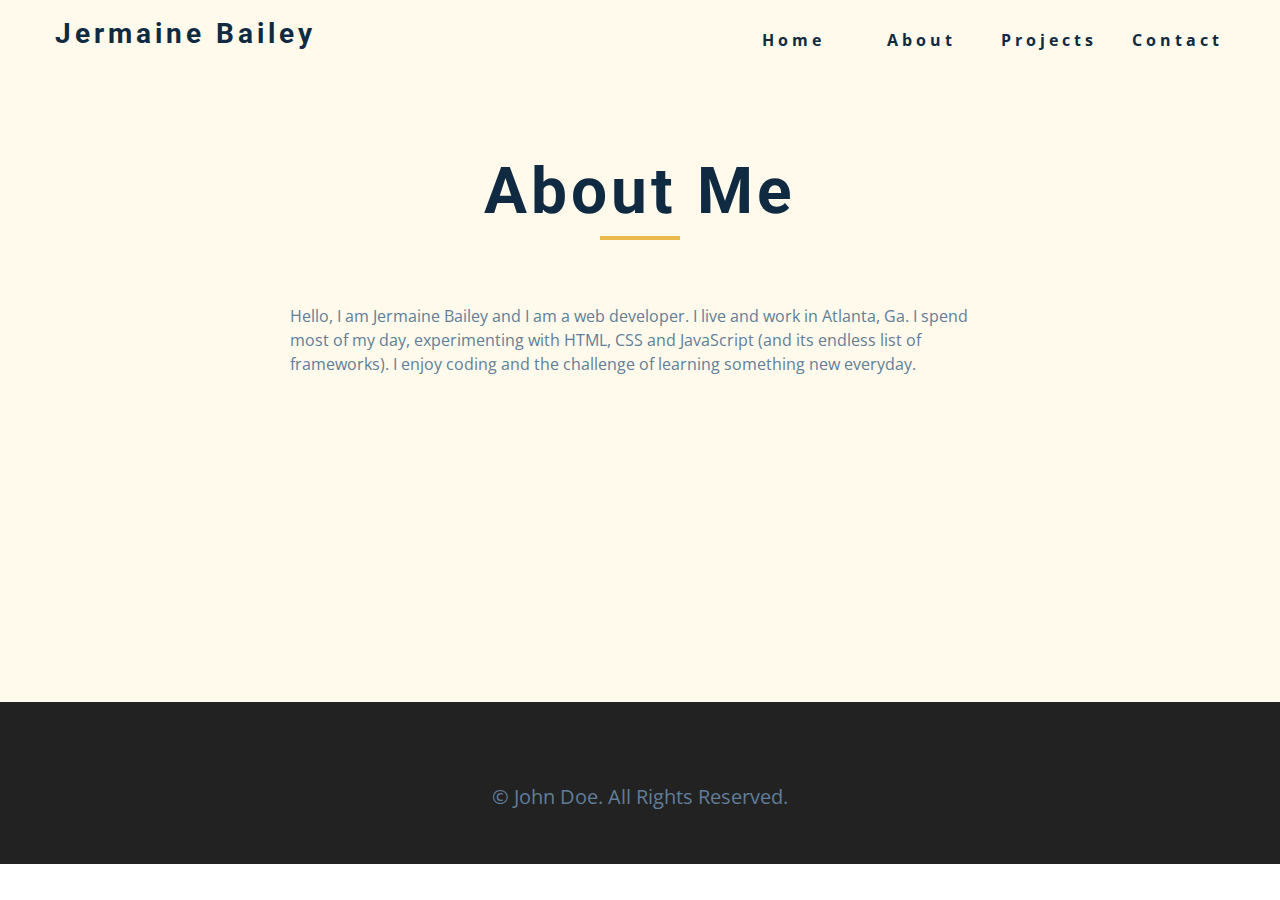
==== about.html @ 26d52f55 "Updates" ====
<!DOCTYPE html>
<html lang="en">
  <head>
    <meta charset="UTF-8" />
    <meta name="viewport" content="width=device-width, initial-scale=1.0" />
    <title>Jermaine Bailey || About</title>
    <link
      rel="stylesheet"
      href="./fontawesome-free-5.12.1-web/css/all.min.css"
    />
    <!-- css -->
    <link rel="stylesheet" href="./css/styles.css" />
  </head>

  <body>
    <!-- navbar -->
    <nav class="nav" id="nav">
      <div class="nav-center">
        <!-- nav header -->
        <div class="nav-header">
          <h3>Jermaine Bailey</h3>
          <button class="nav-btn" id="nav-btn">
            <i class="fas fa-bars"></i>
          </button>
        </div>
        <!-- nav links -->
        <ul class="nav-links">
          <li><a href="index.html">home</a></li>
          <li><a href="about.html">about</a></li>
          <li><a href="projects.html">projects</a></li>
          <li><a href="contact.html">contact</a></li>
        </ul>
      </div>
    </nav>
    <!-- end of navbar -->
    <!-- sidebar -->
    <aside class="sidebar" id="sidebar">
      <div>
        <button id="close-btn" class="close-btn">
          <i class="fas fa-times"></i>
        </button>
        <ul class="sidebar-links">
          <li><a href="index.html">home</a></li>
          <li><a href="about.html">about</a></li>
          <li><a href="projects.html">projects</a></li>
          <li><a href="contact.html">contact</a></li>
        </ul>
        <ul class="social-icons">
          <!-- single item -->
          <li>
            <a href="https://www.twitter.com" class="social-icon">
              <i class="fab fa-facebook"></i>
            </a>
          </li>
          <!-- end of single item -->
          <!-- single item -->
          <li>
            <a href="https://www.twitter.com" class="social-icon">
              <i class="fab fa-linkedin"></i>
            </a>
          </li>
          <!-- end of single item -->
          <!-- single item -->
          <li>
            <a href="https://www.twitter.com" class="social-icon">
              <i class="fab fa-squarespace"></i>
            </a>
          </li>
          <!-- end of single item -->
          <!-- single item -->
          <li>
            <a href="https://www.twitter.com" class="social-icon">
              <i class="fab fa-behance"></i>
            </a>
          </li>
          <!-- end of single item -->
          <!-- single item -->
          <li>
            <a href="https://www.twitter.com" class="social-icon">
              <i class="fab fa-instagram"></i>
            </a>
          </li>
          <!-- end of single item -->
        </ul>
      </div>
    </aside>
    <!-- end of sidebar -->

    <!-- ############## -->
    <!-- ############## -->
    <!-- ############## -->
    <!-- ############## -->

    <section class="section single-page">
      <!-- section title -->
      <div class="section-title">
        <h1>about me</h1>
        <div class="underline"></div>
      </div>
      <!--end of section title -->
      <div class="section-center page-info">
        <!-- about page -->
        <p>
          Hello, I am Jermaine Bailey and I am a web developer. I live and work in
          Atlanta, Ga. I spend most of my day, experimenting with HTML, CSS
          and JavaScript (and its endless list of frameworks). I enjoy coding
          and the challenge of learning something new everyday.
        </p>
      </div>
    </section>
    <!-- ############## -->
    <!-- ############## -->
    <!-- ############## -->
    <!-- ############## -->

    <!-- footer -->
    <footer class="footer">
      <ul class="social-icons">
        <!-- single item -->
        <li>
          <a href="https://www.twitter.com" class="social-icon">
            <i class="fab fa-facebook"></i>
          </a>
        </li>
        <!-- end of single item -->
        <!-- single item -->
        <li>
          <a href="https://www.twitter.com" class="social-icon">
            <i class="fab fa-linkedin"></i>
          </a>
        </li>
        <!-- end of single item -->
        <!-- single item -->
        <li>
          <a href="https://www.twitter.com" class="social-icon">
            <i class="fab fa-squarespace"></i>
          </a>
        </li>
        <!-- end of single item -->
        <!-- single item -->
        <li>
          <a href="https://www.twitter.com" class="social-icon">
            <i class="fab fa-behance"></i>
          </a>
        </li>
        <!-- end of single item -->
        <!-- single item -->
        <li>
          <a href="https://www.twitter.com" class="social-icon">
            <i class="fab fa-instagram"></i>
          </a>
        </li>
        <!-- end of single item -->
      </ul>

      <p>&copy; <span id="date"></span> John Doe. All rights reserved.</p>
    </footer>
    <script src="./js/app.js"></script>
  </body>
</html>
---- css/styles.css ----
/*
=============== 
Fonts
===============
*/
@import url("https://fonts.googleapis.com/css?family=Open+Sans|Roboto:400,700&display=swap");

/*
=============== 
Variables
===============
*/

:root {
  /* dark shades of primary color*/
  --clr-primary-1: hsl(43, 86%, 17%);
  --clr-primary-2: hsl(43, 77%, 27%);
  --clr-primary-3: hsl(43, 72%, 37%);
  --clr-primary-4: hsl(42, 63%, 48%);
  /* primary/main color */
  --clr-primary-5: hsl(42, 78%, 60%);
  /* lighter shades of primary color */
  --clr-primary-6: hsl(43, 89%, 70%);
  --clr-primary-7: hsl(43, 90%, 76%);
  --clr-primary-8: hsl(45, 86%, 81%);
  --clr-primary-9: hsl(45, 90%, 88%);
  --clr-primary-10: hsl(45, 100%, 96%);
  /* darkest grey - used for headings */
  --clr-grey-1: hsl(209, 61%, 16%);
  --clr-grey-2: hsl(211, 39%, 23%);
  --clr-grey-3: hsl(209, 34%, 30%);
  --clr-grey-4: hsl(209, 28%, 39%);
  /* grey used for paragraphs */
  --clr-grey-5: hsl(210, 22%, 49%);
  --clr-grey-6: hsl(209, 23%, 60%);
  --clr-grey-7: hsl(211, 27%, 70%);
  --clr-grey-8: hsl(210, 31%, 80%);
  --clr-grey-9: hsl(212, 33%, 89%);
  --clr-grey-10: hsl(210, 36%, 96%);
  --clr-white: #fff;
  --ff-primary: "Roboto", sans-serif;
  --ff-secondary: "Open Sans", sans-serif;
  --transition: all 0.3s linear;
  --spacing: 0.25rem;
  --radius: 0.5rem;
  --light-shadow: 0 5px 15px rgba(0, 0, 0, 0.1);
  --dark-shadow: 0 5px 15px rgba(0, 0, 0, 0.2);
  --max-width: 1170px;
}
/*
=============== 
Global Styles
===============
*/

*,
::after,
::before {
  margin: 0;
  padding: 0;
  box-sizing: border-box;
}
body {
  font-family: var(--ff-secondary);
  background: var(--clr-white);
  color: var(--clr-grey-1);
  line-height: 1.5;
  font-size: 0.875rem;
}
ul {
  list-style-type: none;
}
a {
  text-decoration: none;
}
img:not(.nav-logo) {
  width: 100%;
  display: block;
}

h1,
h2,
h3,
h4 {
  letter-spacing: var(--spacing);
  text-transform: capitalize;
  line-height: 1.25;
  margin-bottom: 0.75rem;
  font-family: var(--ff-primary);
}
h1 {
  font-size: 3rem;
}
h2 {
  font-size: 2rem;
}
h3 {
  font-size: 1.25rem;
}
h4 {
  font-size: 0.875rem;
}
p {
  margin-bottom: 1.25rem;
  color: var(--clr-grey-5);
}
@media screen and (min-width: 800px) {
  h1 {
    font-size: 4rem;
  }
  h2 {
    font-size: 2.5rem;
  }
  h3 {
    font-size: 1.75rem;
  }
  h4 {
    font-size: 1rem;
  }
  body {
    font-size: 1rem;
  }
  h1,
  h2,
  h3,
  h4 {
    line-height: 1;
  }
}
/*  global classes */

.btn {
  text-transform: uppercase;
  background: var(--clr-primary-5);
  color: var(--clr-primary-1);
  padding: 0.375rem 0.75rem;
  letter-spacing: var(--spacing);
  display: inline-block;
  font-weight: 700;
  -webkit-transition: var(--transition);
  transition: var(--transition);
  font-size: 0.875rem;
  border: 2px solid transparent;
  cursor: pointer;
  box-shadow: 0 1px 3px rgba(0, 0, 0, 0.2);
  border-radius: var(--radius);
}
.btn:hover {
  color: var(--clr-primary-1);
  background: var(--clr-primary-7);
}
/* section */
.section {
  padding: 5rem 0;
}

.section-center {
  width: 90vw;
  margin: 0 auto;
  max-width: 1170px;
}
@media screen and (min-width: 992px) {
  .section-center {
    width: 95vw;
  }
}
/* added during recording */
.underline {
  width: 5rem;
  height: 0.25rem;
  margin-bottom: 1.25rem;
  background: var(--clr-primary-5);
  margin-left: auto;
  margin-right: auto;
}
.section-title {
  margin-bottom: 4rem;
  text-align: center;
}
.bg-grey {
  background: var(--clr-grey-10);
}
/*
=============== 
Navbar
===============
*/
.nav-links {
  display: none;
}
.nav {
  height: 5rem;
  padding: 1rem;
  display: grid;
  -webkit-box-align: center;
  align-items: center;
  -webkit-transition: var(--transition);
  transition: var(--transition);
}
.nav-center {
  width: 100%;
  max-width: 1170px;
  margin: 0 auto;
}
.nav-header {
  display: grid;
  grid-template-columns: auto 1fr;
  -webkit-box-align: center;
  align-items: center;
}
.nav-btn {
  background: transparent;
  border-color: transparent;
  color: var(--clr-primary-5);
  font-size: 2rem;
  cursor: pointer;
  justify-self: end;
}
@media screen and (min-width: 768px) {
  .nav {
    background: var(--clr-primary-10);
  }
  .nav-btn {
    display: none;
  }
  .nav-links {
    display: grid;
    grid-template-columns: repeat(4, 1fr);
    justify-items: center;
    -webkit-column-gap: 2rem;
    -moz-column-gap: 2rem;
    column-gap: 2rem;
    justify-self: end;
  }
  .nav-links a {
    text-transform: capitalize;
    color: var(--clr-grey-1);
    font-weight: bold;
    letter-spacing: var(--spacing);
    -webkit-transition: var(--transition);
    transition: var(--transition);
  }
  .nav-links a:hover {
    color: var(--clr-primary-5);
  }
  .nav-center {
    display: grid;
    grid-template-columns: auto 1fr;
    -webkit-box-align: center;
    align-items: center;
  }
}
/* fixed navbar */
.navbar-fixed {
  position: fixed;
  top: 0;
  left: 0;
  width: 100%;
  background: var(--clr-white);
  z-index: 2;
  box-shadow: var(--light-shadow);
}
/*
=============== 
Sidebar
===============
*/
.sidebar {
  position: fixed;
  top: 0;
  left: 0;
  width: 100%;
  height: 100%;
  background: var(--clr-grey-10);
  z-index: 4;
  display: grid;
  /* align-items: center;
  justify-content: center; */
  place-items: center;
  -webkit-transition: var(--transition);
  transition: var(--transition);
  /* add later */
  -webkit-transform: translateX(-100%);
  transform: translateX(-100%);
}
/* toggle sidebar */
.show-sidebar {
  -webkit-transform: translateX(0);
  transform: translateX(0);
}
.sidebar-links {
  text-align: center;
}
.sidebar-links a {
  font-size: 2rem;
  text-transform: capitalize;
  -webkit-transition: var(--transition);
  transition: var(--transition);
  color: var(--clr-grey-5);
  letter-spacing: var(--spacing);
  display: inline-block;
  margin-bottom: 1.5rem;
}
.sidebar-links a:hover {
  color: var(--clr-primary-5);
}
.social-icons {
  display: grid;
  margin-top: 3rem;
  width: 20rem;
  grid-template-columns: repeat(5, 1fr);
  justify-items: center;
}
.social-icon {
  font-size: 1.5rem;
  color: var(--clr-grey-1);
  -webkit-transition: var(--transition);
  transition: var(--transition);
}
.social-icon:hover {
  color: var(--clr-primary-5);
}
.close-btn {
  position: absolute;
  top: 1rem;
  right: 1rem;
  font-size: 3rem;
  background: transparent;
  border: transparent;
  -webkit-transition: var(--transition);
  transition: var(--transition);
  color: #bb2525;
  cursor: pointer;
}
.close-btn:hover {
  color: #e66b6b;
}
/*
=============== 
Hero
===============
*/
/* underline added to globals */
.hero .underline {
  margin-bottom: 0.5rem;
  margin-left: 0;
}
.hero-img {
  display: none;
}
.hero {
  background: var(--clr-primary-10);
}
.hero-center {
  min-height: calc(100vh - 5rem);
  display: grid;
  place-items: center;
}
.hero-info h4 {
  color: var(--clr-grey-5);
}
.hero-icons {
  justify-items: start;
}
.hero-btn {
  margin-top: 1.25rem;
}
@media screen and (min-width: 992px) {
  .hero-img {
    display: block;
    position: relative;
  }
  .hero-center {
    grid-template-columns: 1fr 1fr;
  }

  .hero-img::before,
  .about-img::before {
    content: "";
    position: absolute;
    width: 100%;
    height: 100%;
    border: 0.25rem solid var(--clr-primary-5);
    top: 2rem;
    right: -2rem;
    border-radius: var(--radius);
  }
}
.hero-photo {
  max-width: 25rem;
  max-height: 30rem;
  -o-object-fit: cover;
  object-fit: cover;
  border-radius: var(--radius);
  position: relative;
}
/*
=============== 
About
===============
*/
/* section title added to globals */
.about-title {
  text-align: left;
  margin-bottom: 2rem;
}
.about-title .underline {
  margin-left: 0;
}
.about-center {
  display: grid;
  gap: 3rem 2rem;
}
.about-img {
  justify-self: center;
}
@media screen and (min-width: 992px) {
  .about-center {
    grid-template-columns: 1fr 1fr;
  }
  .about-img {
    position: relative;
  }
  .about-img::before {
    left: -2rem;
  }
  .about-info {
    align-self: center;
  }
}
/*
=============== 
Services
===============
*/
/* bg-grey in globals */
.service {
  background: var(--clr-white);
  padding: 3rem 1.5rem;
  margin-bottom: 2rem;
  border-radius: var(--radius);
  text-align: center;
  -webkit-transition: var(--transition);
  transition: var(--transition);
}
.service-icon {
  font-size: 2rem;
  margin-bottom: 1.5rem;
}
.service .underline {
  width: 3rem;
  height: 0.12rem;
  -webkit-transition: var(--transition);
  transition: var(--transition);
}
.service p {
  -webkit-transition: var(--transition);
  transition: var(--transition);
}
.service:hover {
  background: var(--clr-primary-5);
  color: var(--clr-white);
}
.service:hover p {
  color: var(--clr-white);
}
.service:hover .underline {
  background: var(--clr-white);
}
@media screen and (min-width: 676px) {
  .services-center {
    display: grid;
    grid-template-columns: 1fr 1fr;
    -webkit-column-gap: 2rem;
    -moz-column-gap: 2rem;
    column-gap: 2rem;
  }
}
@media screen and (min-width: 992px) {
  .services-center {
    grid-template-columns: 1fr 1fr 1fr;
  }
}
/* talk about small screen 
without grid different setup */
/*
=============== 
Projects
===============
*/
.projects-text {
  width: 85vw;
  max-width: 30rem;
  margin: 0 auto;
}
.project {
  position: relative;
  background: var(--clr-primary-5);
  border-radius: var(--radius);
  margin-bottom: 2rem;
}
.project-info {
  text-align: center;
  color: var(--clr-white);
  position: absolute;
  top: 50%;
  left: 50%;
  -webkit-transform: translate(-50%, -50%);
  transform: translate(-50%, -50%);
  -webkit-transition: var(--transition);
  transition: var(--transition);
  opacity: 0;
}
.project-info p {
  text-transform: capitalize;
  color: var(--clr-white);
}
.project:hover .project-info {
  opacity: 1;
}
.project-img {
  -webkit-transition: var(--transition);
  transition: var(--transition);
  border-radius: var(--radius);
  height: 15rem;
  -o-object-fit: cover;
  object-fit: cover;
}
.project:hover .project-img {
  opacity: 0.1;
}
.project::after {
  content: "";
  position: absolute;
  top: 0;
  left: 0;
  width: 100%;
  height: 100%;
  border: 0.25rem solid var(--clr-white);
  border-radius: var(--radius);
  -webkit-transition: var(--transition);
  transition: var(--transition);
  opacity: 0;
}
.project:hover::after {
  opacity: 1;
  -webkit-transform: scale(0.8);
  transform: scale(0.8);
}
@media screen and (min-width: 676px) {
  .projects-center {
    display: grid;
    grid-template-columns: 1fr 1fr;
    -webkit-column-gap: 2rem;
    -moz-column-gap: 2rem;
    column-gap: 2rem;
  }
}
@media screen and (min-width: 992px) {
  .projects-center {
    grid-template-columns: repeat(3, 1fr);
  }
}
@media screen and (min-width: 1170px) {
  .projects-center {
    grid-template-rows: 200px 200px;
    gap: 1rem;
    grid-template-areas:
      "a b b"
      "a c d";
  }
  .project-img {
    height: 100%;
  }
  .project {
    height: 100%;
  }
  .project-1 {
    grid-area: a;
  }
  .project-2 {
    grid-area: b;
  }
  .project-3 {
    grid-area: c;
  }
  .project-4 {
    grid-area: d;
  }
}
/*
=============== 
Connect
===============
*/
.connect {
  min-height: 40vh;
  position: relative;
  padding: 10rem 0 5rem 0;
  margin: 5rem 0;
}
.video-container {
  position: absolute;
  top: 0;
  left: 0;
  width: 100%;
  height: 100%;
  -o-object-fit: cover;
  object-fit: cover;
  z-index: -2;
}
.connect::after {
  content: "";
  position: absolute;
  top: 0;
  left: 0;
  width: 100%;
  height: 100%;
  background: var(--clr-white);
  /* background: rgba(0, 0, 0, 0.6); */
  opacity: 0.7;
  z-index: -1;
}
.connect {
  display: grid;
  place-items: center;
}
.video-banner .section-title {
  margin-bottom: 2rem;
}
.video-text {
  max-width: 30rem;
}
.video-banner {
  background: var(--clr-primary-10);
  padding: 3rem 5rem 12rem 5rem;
  text-align: center;

  -webkit-clip-path: polygon(
    0% 0%,
    100% 0%,
    100% 75%,
    75% 75%,
    75% 100%,
    50% 75%,
    0% 75%
  );
  clip-path: polygon(
    0% 0%,
    100% 0%,
    100% 75%,
    75% 75%,
    75% 100%,
    50% 75%,
    0% 75%
  );
}
.connect {
  -webkit-clip-path: polygon(
    50% 0%,
    100% 10%,
    100% 90%,
    50% 100%,
    0 90%,
    0 10%
  );
  clip-path: polygon(50% 0%, 100% 10%, 100% 90%, 50% 100%, 0 90%, 0 10%);
}
/*
=============== 
Skills
===============
*/

/*
=============== 
Timeline
===============
*/
.timeline-center {
  width: 80vw;
  max-width: 40rem;
}
.timeline-item {
  border-top: 2px dashed var(--clr-primary-5);
  margin: 0;
  padding: 4rem 2rem;
  position: relative;
}
.timeline p {
  margin-bottom: 0;
}
.timeline-item:nth-child(even) {
  border-left: 2px dashed var(--clr-primary-5);
  border-top-left-radius: 2rem;
  border-bottom-left-radius: 2rem;

  margin-right: 2rem;
  padding-right: 0;
}
.timeline-item:nth-child(odd) {
  border-right: 2px dashed var(--clr-primary-5);
  border-top-right-radius: 2rem;
  border-bottom-right-radius: 2rem;
  margin-left: 2rem;
  padding-left: 0;
}
.timeline-item:first-child {
  border-top: 0;
  border-top-right-radius: 0;
}
.timeline-item:last-child {
  border-bottom-left-radius: 0;
}
.number {
  position: absolute;
  top: 50%;
  -webkit-transform: translate(-50%, -50%);
  transform: translate(-50%, -50%);
  margin-bottom: 0;
  background: var(--clr-primary-5);
  width: 2rem;
  height: 2rem;
  border-radius: 50%;
  display: grid;
  place-items: center;
  color: var(--clr-primary-1);
  font-weight: bold;
}
.timeline-item:nth-child(even) .number {
  left: 0;
}
.timeline-item:nth-child(odd) .number {
  right: 0;
  -webkit-transform: translate(50%, -50%);
  transform: translate(50%, -50%);
}
/*
=============== 
Blog
===============
*/
.blog {
  background: var(--clr-grey-10);
}
.card {
  height: 27rem;
  position: relative;
  /* talk later */
  -webkit-perspective: 1500px;
  perspective: 1500px;
}
.card-side {
  -webkit-transition: all 2s linear;
  transition: all 2s linear;
  -webkit-backface-visibility: hidden;
  backface-visibility: hidden;
  position: absolute;
  top: 0;
  left: 0;
  width: 100%;
  height: 100%;
  border-radius: var(--radius);
  -webkit-transform: translate3d(0, 0, 0);
  visibility: visible;
}
.card-front {
  background: var(--clr-white);
}
.card-back {
  background: var(--clr-primary-10);
  -webkit-transform: rotateY(180deg);
  transform: rotateY(180deg);
  display: grid;
  place-items: center;
}
.card:hover .card-front {
  -webkit-transform: rotateY(-180deg);
  transform: rotateY(-180deg);
}
.card:hover .card-back {
  -webkit-transform: rotateY(0);
  transform: rotateY(0);
}
/* rest of the styles */
.card-info {
  padding: 1rem 1.5rem;
}
.card-front img {
  height: 13rem;
  -o-object-fit: cover;
  object-fit: cover;
  border-top-left-radius: var(--radius);
  border-top-right-radius: var(--radius);
}
.card-footer {
  display: grid;
  grid-template-columns: auto 1fr;
  -webkit-box-align: center;
  align-items: center;
}
.card-footer img {
  width: 2rem;
  height: 2rem;
  -o-object-fit: cover;
  object-fit: cover;
  border-radius: 50%;
}
.card-footer p {
  margin-bottom: 0;
  text-transform: uppercase;
  justify-self: end;
  color: var(--clr-primary-5);
  font-size: 0.85rem;
}
.blog-center {
  display: grid;
  grid-template-columns: repeat(auto-fill, minmax(330px, 1fr));
  gap: 3rem 1rem;
}
/*
=============== 
Footer
===============
*/
.footer {
  padding-bottom: 2rem;
  background: #222;
  display: grid;
  place-items: center;
}
.footer .social-icons {
  margin-bottom: 2rem;
}
.footer .social-icon {
  color: var(--clr-primary-5);
}
.footer .social-icon:hover {
  color: var(--clr-primary-10);
}
.footer p {
  font-size: 1.25rem;
  text-transform: capitalize;
}
/*
=============== 
Single Page
===============
*/
.single-page {
  background: var(--clr-primary-10);
  min-height: calc(100vh - 5rem - 198px);
}
.page-info {
  max-width: 700px;
}
.page-info a {
  text-transform: uppercase;
  color: var(--clr-primary-5);
  -webkit-transition: var(--transition);
  transition: var(--transition);
}
.page-info a:hover {
  color: var(--clr-primary-1);
}

/*
=============== 
Products Page
===============
*/
.projects-hero {
  height: 40vh;
  background: var(--clr-primary-10);
  display: grid;
  place-items: center;
}
.projects-hero .section-title {
  margin-bottom: 0;
}
.single-project {
  background: var(--clr-grey-10);
  border-radius: var(--radius);
}
.project-container img {
  border-top-left-radius: var(--radius);
  border-top-right-radius: var(--radius);
}
.project-container {
  position: relative;
}
.project-icon {
  position: absolute;
  font-size: 1.75rem;
  bottom: 0;
  left: 50%;
  -webkit-transform: translate(-50%, 50%);
  transform: translate(-50%, 50%);
  width: 4rem;
  height: 4rem;
  display: grid;
  place-items: center;
  background: var(--clr-primary-5);
  border-radius: 50%;
  color: var(--clr-primary-1);
  border: 0.375rem solid var(--clr-grey-10);
}
.project-details {
  padding: 2rem 1.5rem;
}
.project-footer {
  display: grid;
  grid-template-columns: 1fr 1fr;
  color: var(--clr-primary-5);
}
.project-footer a {
  color: var(--clr-primary-5);
  text-transform: capitalize;
  -webkit-transition: var(--transition);
  transition: var(--transition);
  justify-self: end;
}
.project-footer a:hover {
  color: var(--clr-primary-1);
}
.projects-page-center {
  display: grid;
  grid-template-columns: repeat(auto-fill, minmax(330px, 1fr));
  gap: 3rem 1rem;
}
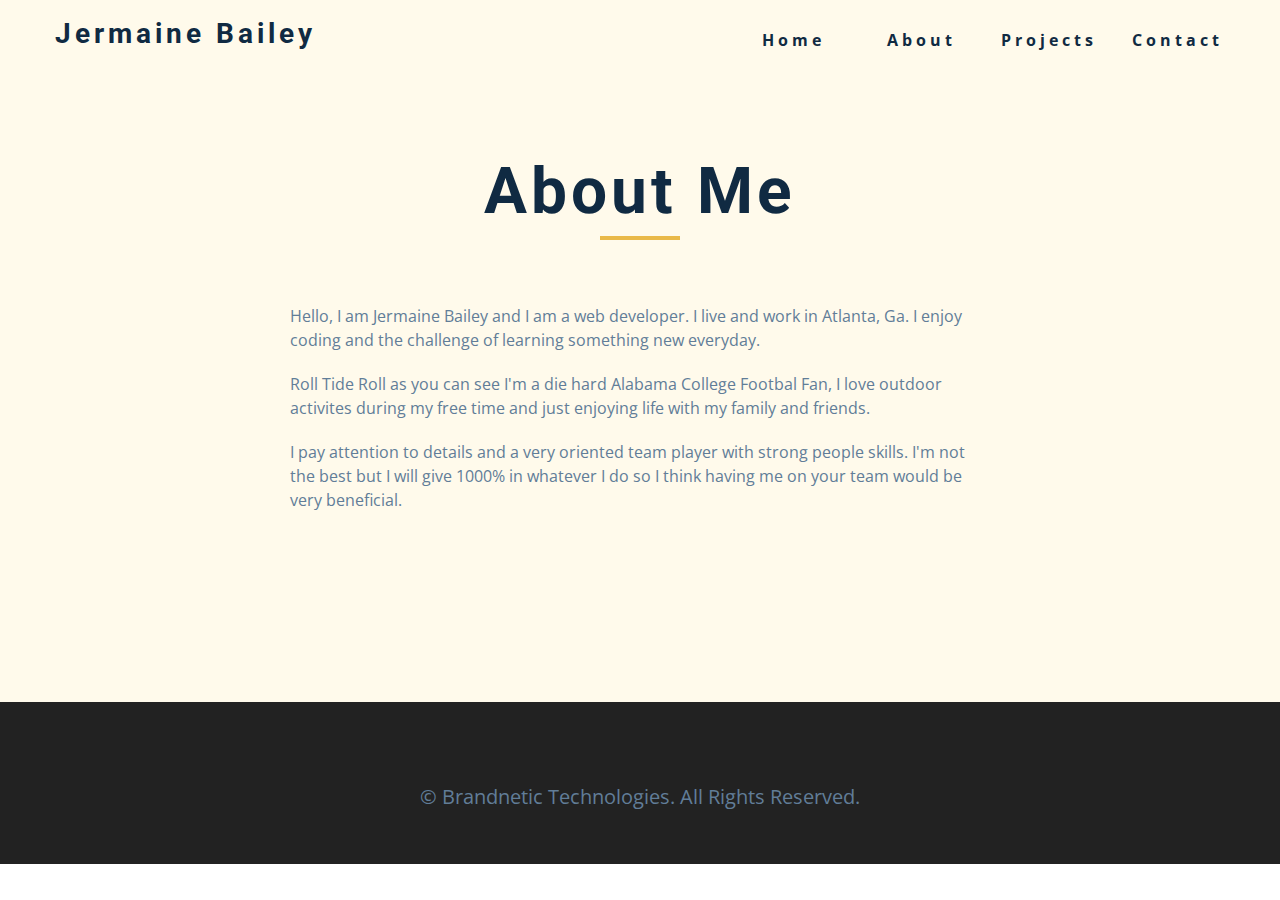
==== commit dbcd96b5: "Merge 29d955cda7a8a60c05a904af947f65d93e3203e8 into e1341b22c2d5b06cc723d4b1ead1593bdec50c4d" ====
--- a/about.html
+++ b/about.html
@@ -45,43 +45,7 @@
           <li><a href="projects.html">projects</a></li>
           <li><a href="contact.html">contact</a></li>
         </ul>
-        <ul class="social-icons">
-          <!-- single item -->
-          <li>
-            <a href="https://www.twitter.com" class="social-icon">
-              <i class="fab fa-facebook"></i>
-            </a>
-          </li>
-          <!-- end of single item -->
-          <!-- single item -->
-          <li>
-            <a href="https://www.twitter.com" class="social-icon">
-              <i class="fab fa-linkedin"></i>
-            </a>
-          </li>
-          <!-- end of single item -->
-          <!-- single item -->
-          <li>
-            <a href="https://www.twitter.com" class="social-icon">
-              <i class="fab fa-squarespace"></i>
-            </a>
-          </li>
-          <!-- end of single item -->
-          <!-- single item -->
-          <li>
-            <a href="https://www.twitter.com" class="social-icon">
-              <i class="fab fa-behance"></i>
-            </a>
-          </li>
-          <!-- end of single item -->
-          <!-- single item -->
-          <li>
-            <a href="https://www.twitter.com" class="social-icon">
-              <i class="fab fa-instagram"></i>
-            </a>
-          </li>
-          <!-- end of single item -->
-        </ul>
+        
       </div>
     </aside>
     <!-- end of sidebar -->
@@ -102,9 +66,11 @@
         <!-- about page -->
         <p>
           Hello, I am Jermaine Bailey and I am a web developer. I live and work in
-          Atlanta, Ga. I spend most of my day, experimenting with HTML, CSS
-          and JavaScript (and its endless list of frameworks). I enjoy coding
-          and the challenge of learning something new everyday.
+          Atlanta, Ga. I enjoy coding and the challenge of learning something new everyday. </p>
+          <p> Roll Tide Roll as you can see I'm a die hard Alabama College Footbal Fan, I love outdoor activites during my free time and just enjoying life with my family and friends. 
+        </p>
+
+         <p>I pay attention to details and a very oriented team player with strong people skills. I'm not the best but I will give 1000% in whatever I do so I think having me on your team would be very beneficial. 
         </p>
       </div>
     </section>
@@ -118,42 +84,21 @@
       <ul class="social-icons">
         <!-- single item -->
         <li>
-          <a href="https://www.twitter.com" class="social-icon">
-            <i class="fab fa-facebook"></i>
+          <a href="https://github.com/Jermaine-rbg" class="social-icon">
+            <i class="fab fa-github"></i>
           </a>
         </li>
         <!-- end of single item -->
         <!-- single item -->
         <li>
-          <a href="https://www.twitter.com" class="social-icon">
+          <a href="https://www.linkedin.com/in/jermaine-bailey-727830187/" class="social-icon">
             <i class="fab fa-linkedin"></i>
-          </a>
-        </li>
-        <!-- end of single item -->
-        <!-- single item -->
-        <li>
-          <a href="https://www.twitter.com" class="social-icon">
-            <i class="fab fa-squarespace"></i>
-          </a>
-        </li>
-        <!-- end of single item -->
-        <!-- single item -->
-        <li>
-          <a href="https://www.twitter.com" class="social-icon">
-            <i class="fab fa-behance"></i>
-          </a>
-        </li>
-        <!-- end of single item -->
-        <!-- single item -->
-        <li>
-          <a href="https://www.twitter.com" class="social-icon">
-            <i class="fab fa-instagram"></i>
           </a>
         </li>
         <!-- end of single item -->
       </ul>
 
-      <p>&copy; <span id="date"></span> John Doe. All rights reserved.</p>
+      <p>&copy; <span id="date"></span> Brandnetic Technologies. All rights reserved.</p>
     </footer>
     <script src="./js/app.js"></script>
   </body>
--- a/css/styles.css
+++ b/css/styles.css
@@ -3,7 +3,7 @@
 Fonts
 ===============
 */
-@import url("https://fonts.googleapis.com/css?family=Open+Sans|Roboto:400,700&display=swap");
+@import url('https://fonts.googleapis.com/css?family=Open+Sans|Roboto:400,700&display=swap');
 
 /*
 =============== 
@@ -38,8 +38,8 @@
   --clr-grey-9: hsl(212, 33%, 89%);
   --clr-grey-10: hsl(210, 36%, 96%);
   --clr-white: #fff;
-  --ff-primary: "Roboto", sans-serif;
-  --ff-secondary: "Open Sans", sans-serif;
+  --ff-primary: 'Roboto', sans-serif;
+  --ff-secondary: 'Open Sans', sans-serif;
   --transition: all 0.3s linear;
   --spacing: 0.25rem;
   --radius: 0.5rem;
@@ -335,6 +335,11 @@
 .close-btn:hover {
   color: #e66b6b;
 }
+@media screen and (min-width: 768px) {
+  .sidebar {
+    display: none;
+  }
+}
 /*
 =============== 
 Hero
@@ -376,7 +381,7 @@
 
   .hero-img::before,
   .about-img::before {
-    content: "";
+    content: '';
     position: absolute;
     width: 100%;
     height: 100%;
@@ -530,7 +535,7 @@
   opacity: 0.1;
 }
 .project::after {
-  content: "";
+  content: '';
   position: absolute;
   top: 0;
   left: 0;
@@ -566,8 +571,8 @@
     grid-template-rows: 200px 200px;
     gap: 1rem;
     grid-template-areas:
-      "a b b"
-      "a c d";
+      'a b b'
+      'a c d';
   }
   .project-img {
     height: 100%;
@@ -610,7 +615,7 @@
   z-index: -2;
 }
 .connect::after {
-  content: "";
+  content: '';
   position: absolute;
   top: 0;
   left: 0;
